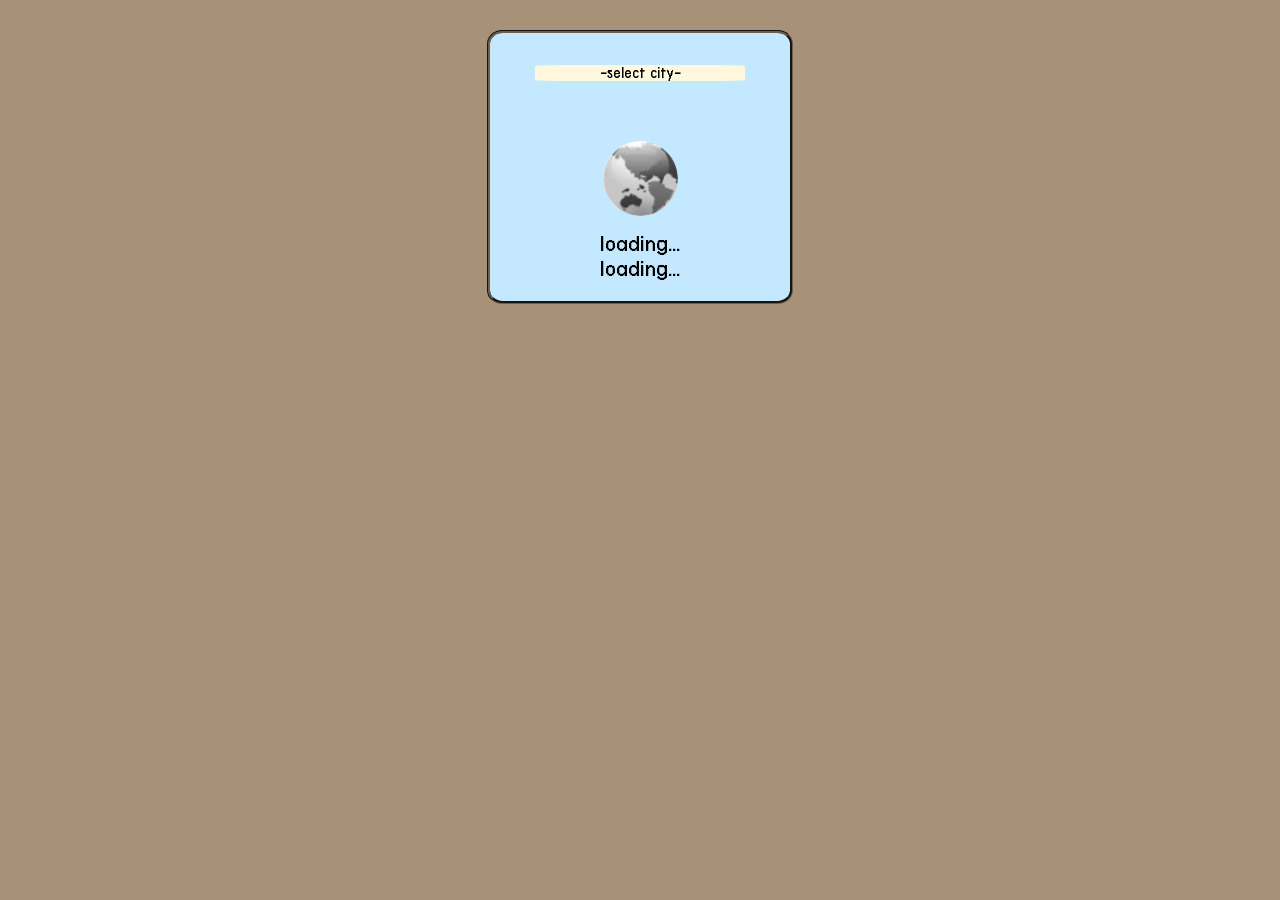
==== index.html @ 122dc5e5 "Rename weather.html to index.html" ====
<!DOCTYPE html>
<html lang="en">
<head>
    <meta charset="UTF-8">
    <meta name="viewport" content="width=device-width, initial-scale=1.0">
    <title>weather</title>
    <link rel="stylesheet" href="styleweather.css">
</head>
<body>    
    <div id="mainwindow">
    <select id="localisation">
        <option value="" selected>-select city-</option>
        <option value="Lausanne">Lausanne</option>
        <option value="Louvain-la-Neuve">Louvain-la-Neuve</option>
    </select>
    <img id="loadicon" src="assets/9.gif"/>
    <div id="description"> loading... </div>
    <div id="tempblock"> loading... </div>
    </div>
        <script src="weather.js"></script>
</html>
---- styleweather.css ----
@font-face {
  font-family: 'terminal';
  src:url(assets/terminal-grotesque.ttf);
  font-weight: normal;
  font-style: normal;
}

body {
    background-color: #a79279;

    font-family:"terminal";
    font-size:x-large;
}

#mainwindow{
    /*c'est quoi?*/
    width:300px;

    /*augmente l'interieur ou extérieur?*/
    padding-top: 20px;
    padding-bottom: 20px;
    /*espace en haut? je sais plus*/
    margin: 30px auto;

    /*ligne qui contourne le bloc, seulement visible avec un border-style*/
    border-radius: 5%;
    border-width: 5%;
    border-style:groove;
    border-color: #6c5f4f;

    background-color: #c4e8ff;
}

#localisation{
    /*sert à quoi?*/
    display:block;

    margin-left:auto;
    margin-right:auto;
    margin-top: 4%;
    margin-bottom: 7%;
    width: 70%;
    appearance: none;

    border-radius: 10%;
    border-color: cornsilk;
    border-style:initial;

   

    font-family: "terminal";
    font-size: medium;
    text-align: center;
    background-color:cornsilk;
}

#loadicon{
    /*display block nécessaire pour faire fonctionner les autres paramètres*/
    display:block;
    margin-left:auto;
    margin-right:auto;
    margin-top: 20%;
    margin-bottom: 5%;
    width:25%;
   
    /*50%=cercle*/
    border-radius: 50%;
}

#weathericon{
    display:block;
    margin-left:auto;
    margin-right:auto;
    margin-top: -5%;
    margin-bottom: -7%;
    width:55%;
}

#description {
    /*paramètre pour utiliser justify content et align items?*/
    display:flex;

    /*centre horizontalement*/
    justify-content:center;
    /*centre verticalement*/
    align-items:center;
}

#tempblock{

    display:flex;

    justify-content:center;
    align-items:center;
}
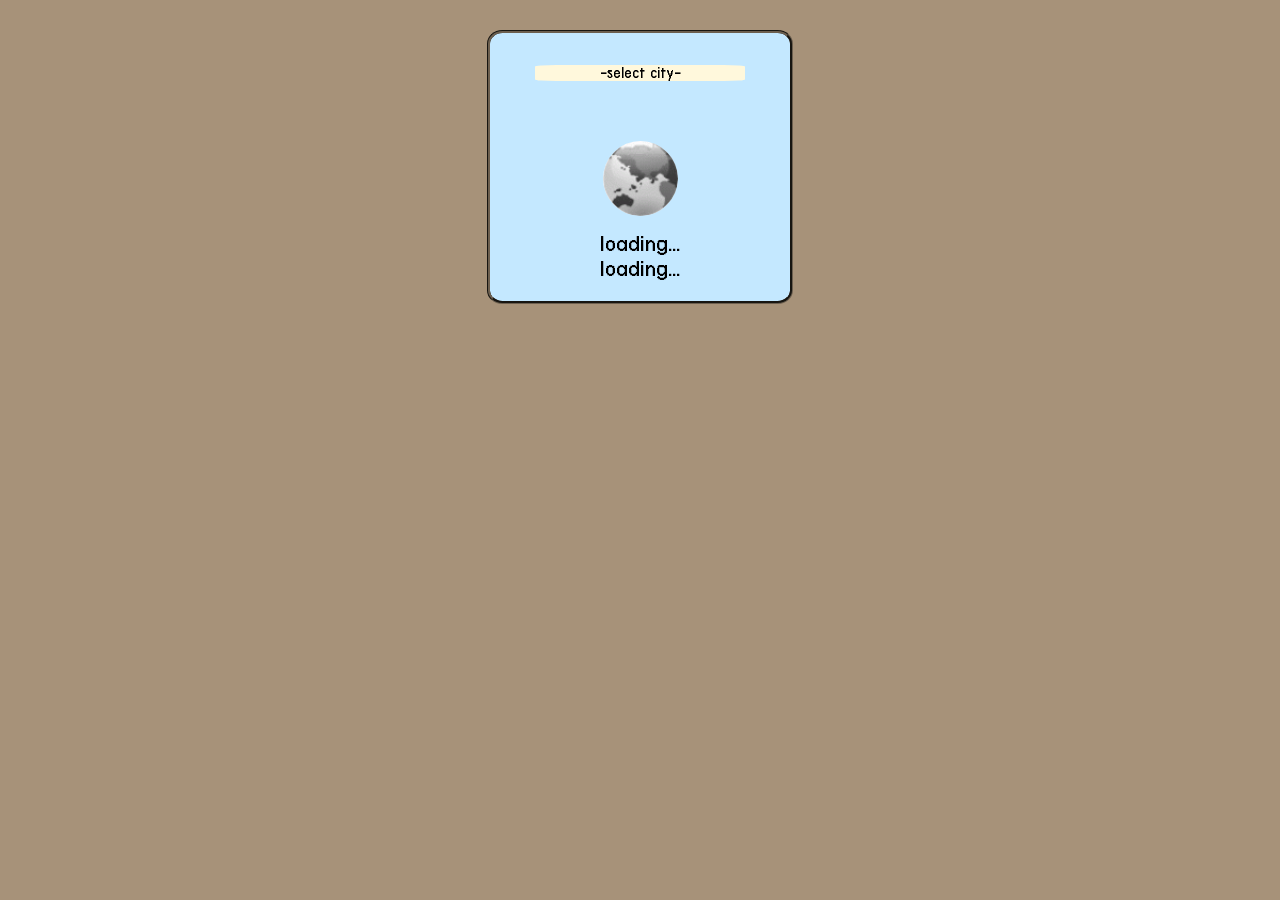
==== commit e3f8ca6b: "ajouté geolocalisation" ====
--- a/index.html
+++ b/index.html
@@ -10,12 +10,14 @@
     <div id="mainwindow">
     <select id="localisation">
         <option value="" selected>-select city-</option>
+        <option value="gps">Ma localisation</option>
         <option value="Lausanne">Lausanne</option>
         <option value="Louvain-la-Neuve">Louvain-la-Neuve</option>
+        <option value="Neuchâtel">Neuchâtel</option>
     </select>
     <img id="loadicon" src="assets/9.gif"/>
     <div id="description"> loading... </div>
     <div id="tempblock"> loading... </div>
     </div>
         <script src="weather.js"></script>
-</html>
+</html>
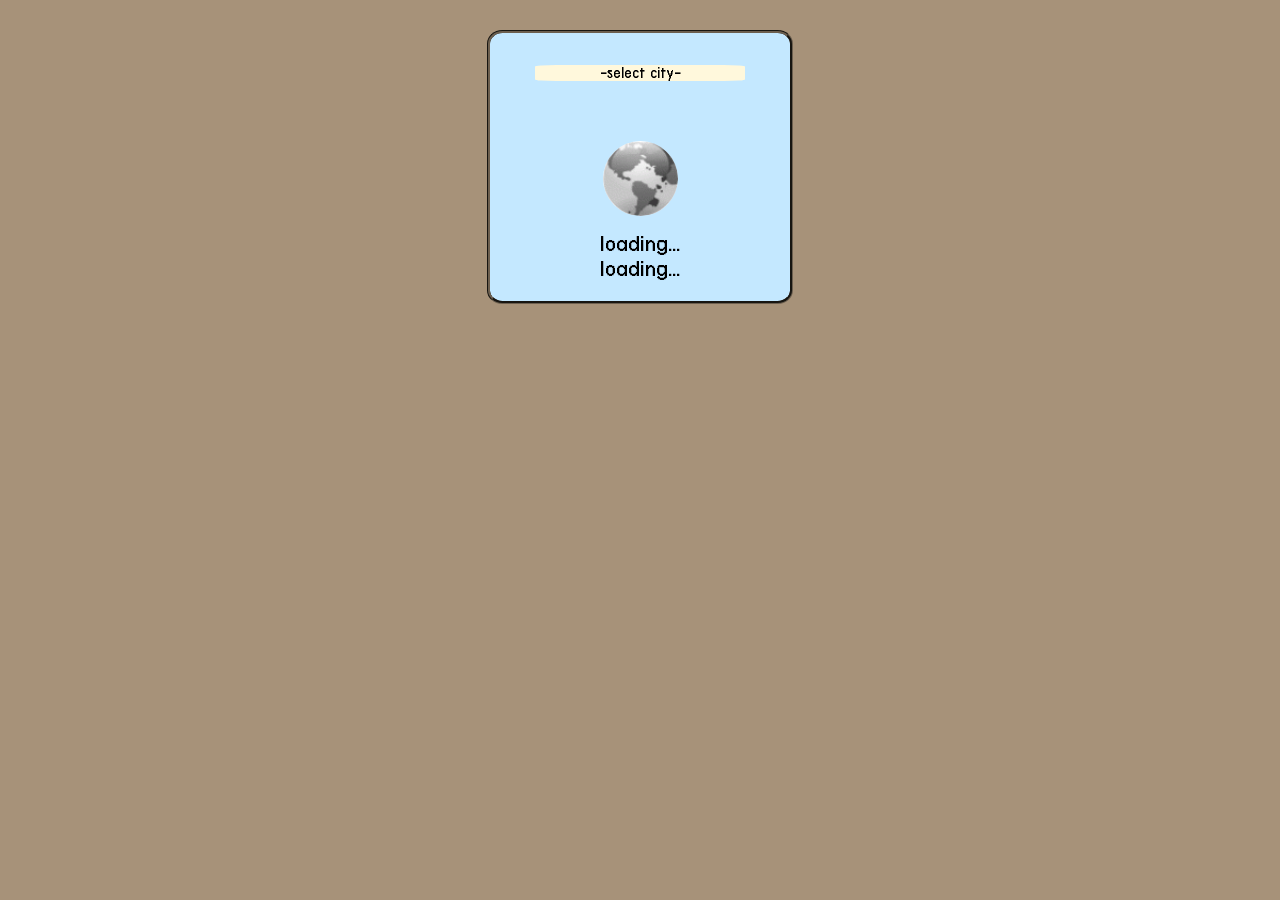
==== commit 351545d4: "ajouté geoloc" ====
--- a/index.html
+++ b/index.html
@@ -20,4 +20,4 @@
     <div id="tempblock"> loading... </div>
     </div>
         <script src="weather.js"></script>
-</html>+</html>
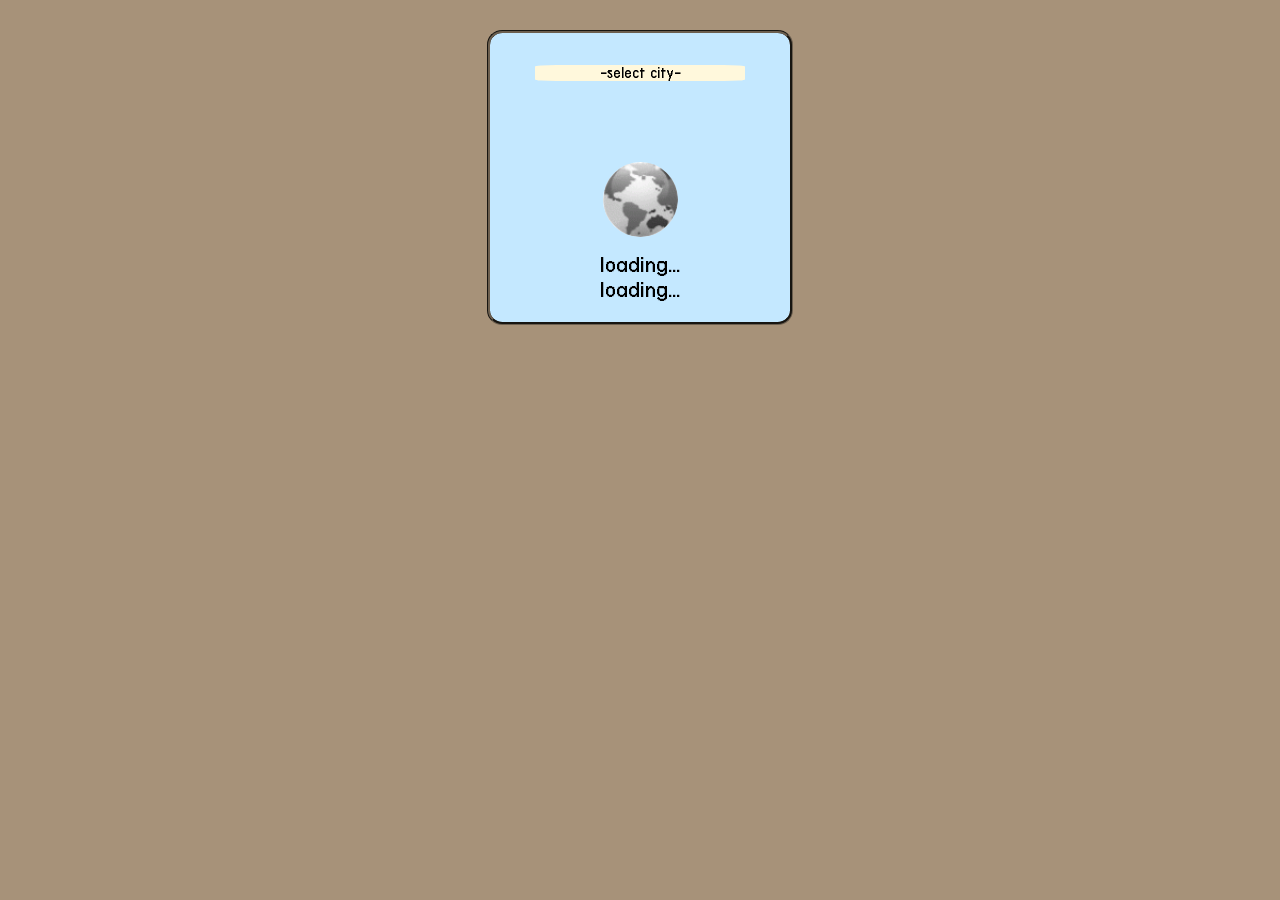
==== commit d8189db4: "nom de ville geoloc" ====
--- a/index.html
+++ b/index.html
@@ -15,6 +15,7 @@
         <option value="Louvain-la-Neuve">Louvain-la-Neuve</option>
         <option value="Neuchâtel">Neuchâtel</option>
     </select>
+    <div id="cityname"></div>
     <img id="loadicon" src="assets/9.gif"/>
     <div id="description"> loading... </div>
     <div id="tempblock"> loading... </div>
--- a/styleweather.css
+++ b/styleweather.css
@@ -76,6 +76,16 @@
     width:55%;
 }
 
+#cityname{
+    /*paramètre pour utiliser justify content et align items?*/
+    display:flex;
+
+    /*centre horizontalement*/
+    justify-content:center;
+    /*centre verticalement*/
+    align-items:center;
+}
+
 #description {
     /*paramètre pour utiliser justify content et align items?*/
     display:flex;
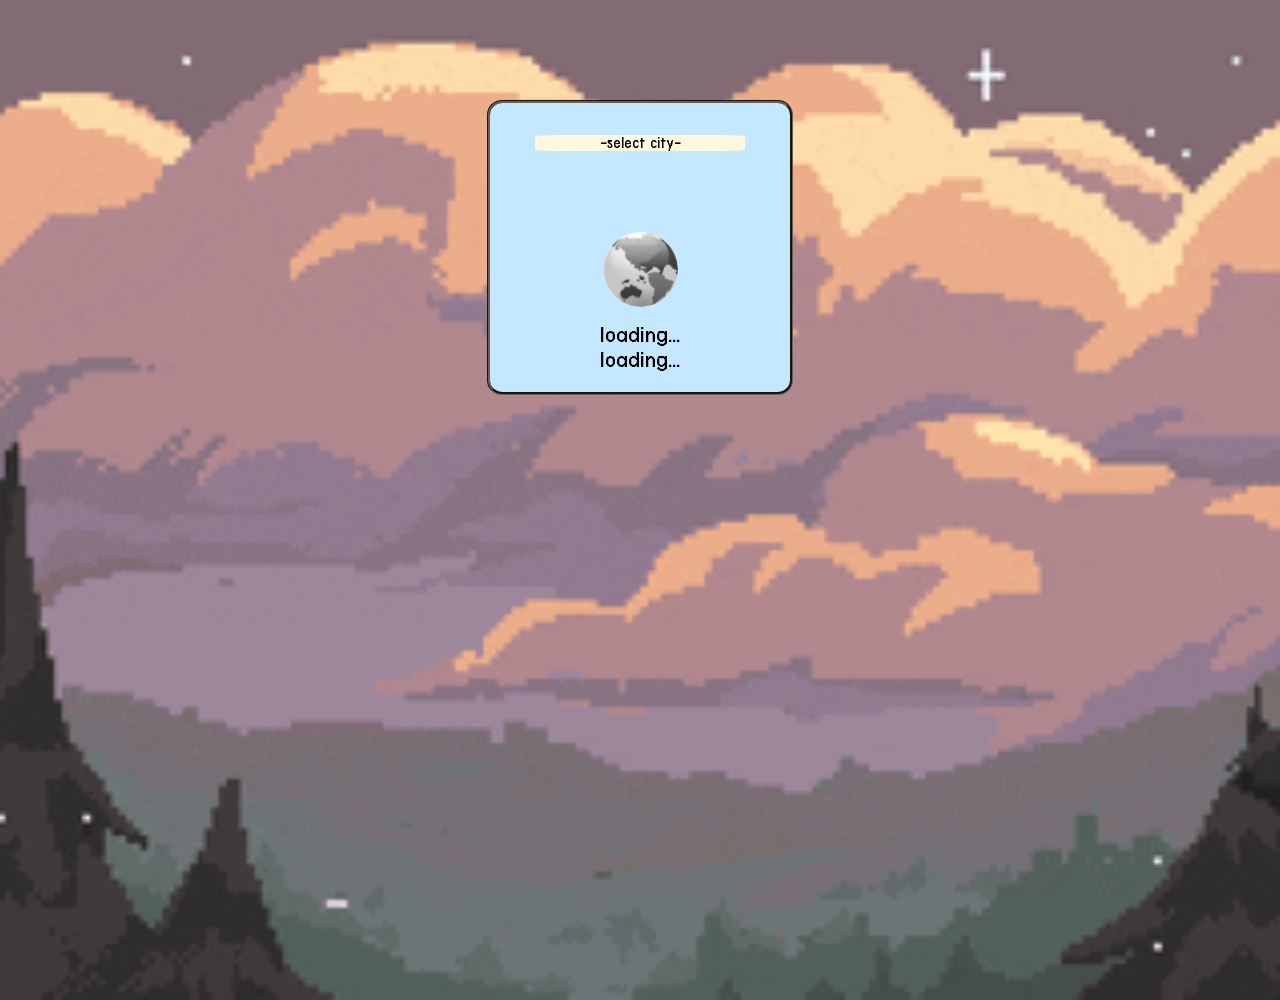
==== commit 20057632: "-" ====
--- a/index.html
+++ b/index.html
@@ -7,6 +7,7 @@
     <link rel="stylesheet" href="styleweather.css">
 </head>
 <body>    
+    <!--<header id="header"><h1>test</h1></header>-->
     <div id="mainwindow">
     <select id="localisation">
         <option value="" selected>-select city-</option>
@@ -19,6 +20,12 @@
     <img id="loadicon" src="assets/9.gif"/>
     <div id="description"> loading... </div>
     <div id="tempblock"> loading... </div>
+   <!-- <div id="bandeau">
+        <div id="marquee"> 
+            <span> test ici - breaking news • </span>
+            <span> test ici - breaking news • </span> 
+        </div>-->
+    </div>
     </div>
         <script src="weather.js"></script>
 </html>
--- a/styleweather.css
+++ b/styleweather.css
@@ -6,10 +6,25 @@
 }
 
 body {
-    background-color: #a79279;
+    background-image: url("assets/animation\ illustration\ GIF\ by\ ioana\ sopov.gif");
+    background-size: cover;
+    background-repeat: no-repeat;
+    background-position: center center;
+    height: 100vh;
+    margin: 0;
 
     font-family:"terminal";
     font-size:x-large;
+}
+/*ok header mais quelle utilité? menu en cartes plutot?*/
+#header{
+    background-color: rgba(144, 144, 144, 0.397);
+    margin-top: -2.5%;
+    margin-left:0px;
+    /*marges texte-bloc??*/
+    font-size: medium;
+
+    /*radius??*/
 }
 
 #mainwindow{
@@ -19,8 +34,8 @@
     /*augmente l'interieur ou extérieur?*/
     padding-top: 20px;
     padding-bottom: 20px;
-    /*espace en haut? je sais plus*/
-    margin: 30px auto;
+    /*margin defines all margins in the following order: top, right, bottom, left*/
+    margin: 100px auto;
 
     /*ligne qui contourne le bloc, seulement visible avec un border-style*/
     border-radius: 5%;
@@ -29,6 +44,40 @@
     border-color: #6c5f4f;
 
     background-color: #c4e8ff;
+}
+
+
+#bandeau{
+    /*cache le surplus de texte*/
+    overflow:hidden;
+    /*takes 100% of the width of the parent div, here main window*/
+    width: 100%;
+}
+
+#marquee{
+    /*met les child du div (ici les deux span) en ligne plutôt que l'un en dessous de l'autre*/
+    display:flex;
+
+    width:100%;
+    /*appelle une animation: nom, durée, linéaire ou ease (in,out), nb d'itérations*/
+    animation: scrolltext 20s linear infinite;
+}
+
+/*cible les div span dans le id marquee*/
+#marquee span{
+    /*empêche de sauter une ligne d'un span au plein milieu*/
+    white-space: nowrap;
+    padding-right: 6px;
+}
+
+@keyframes scrolltext{
+    from{
+        transform: translateX(0);
+    }
+    to{
+        /*negative values = left*/
+        transform: translateX(-50%);
+    }
 }
 
 #localisation{
@@ -76,6 +125,17 @@
     width:55%;
 }
 
+#loadcat{
+    display:block;
+    margin-left:auto;
+    margin-right:auto;
+    margin-top: 0%;
+    margin-bottom: 3%;
+    width:55%;
+
+    border-radius: 50%;
+}
+
 #cityname{
     /*paramètre pour utiliser justify content et align items?*/
     display:flex;
